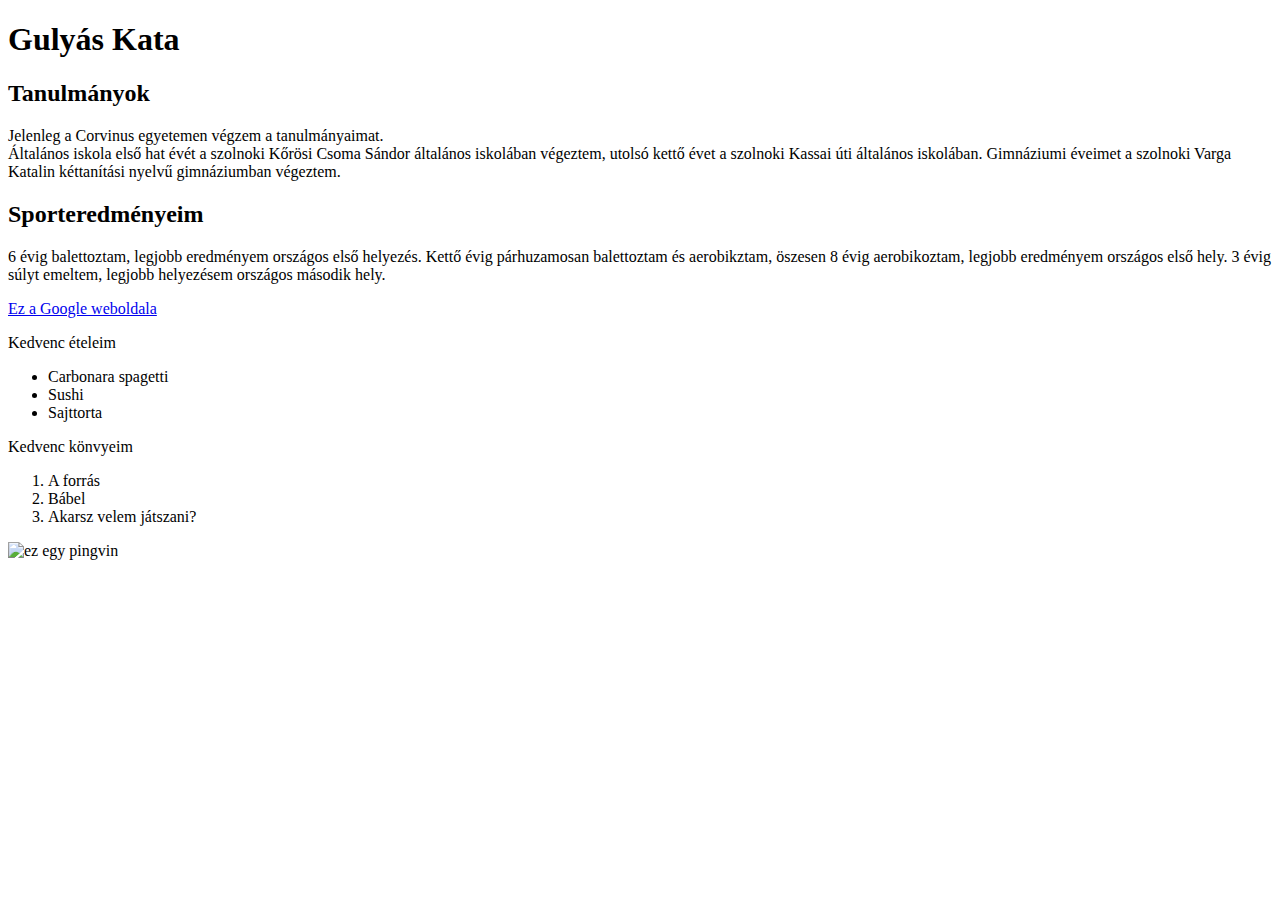
==== HajosTeszt/HajosTeszt/wwwroot/cv.html @ 572ba0b4 "második heti feladat" ====
﻿<!DOCTYPE html>
<html>
<head>
    <meta charset="utf-8" />
    <title></title>
</head>
<body>
    <h1>Gulyás Kata</h1>
    <h2>Tanulmányok</h2>
    <p>Jelenleg a Corvinus egyetemen végzem a tanulmányaimat.<br>Általános iskola első hat évét a szolnoki Kőrösi Csoma Sándor általános iskolában végeztem, utolsó kettő évet a szolnoki Kassai úti általános iskolában. Gimnáziumi éveimet a szolnoki Varga Katalin kéttanítási nyelvű gimnáziumban végeztem.</p>
    <h2>Sporteredményeim</h2>
    <p>6 évig balettoztam, legjobb eredményem országos első helyezés. Kettő évig párhuzamosan balettoztam és aerobikztam, öszesen 8 évig aerobikoztam, legjobb eredményem országos első hely. 3 évig súlyt emeltem, legjobb helyezésem országos második hely. </p>
    <a href="http://www.google.com">Ez a Google weboldala</a>
    <p>Kedvenc ételeim</p>
    <ul>
        <li>Carbonara spagetti</li>
        <li>Sushi</li>
        <li>Sajttorta</li>
    </ul>
    <p>Kedvenc könvyeim</p>
    <ol>
        <li>A forrás</li>
        <li>Bábel</li>
        <li>Akarsz velem játszani?</li>
    </ol>
    <img src="penguin.jpg" alt="ez egy pingvin">
</body>
</html>
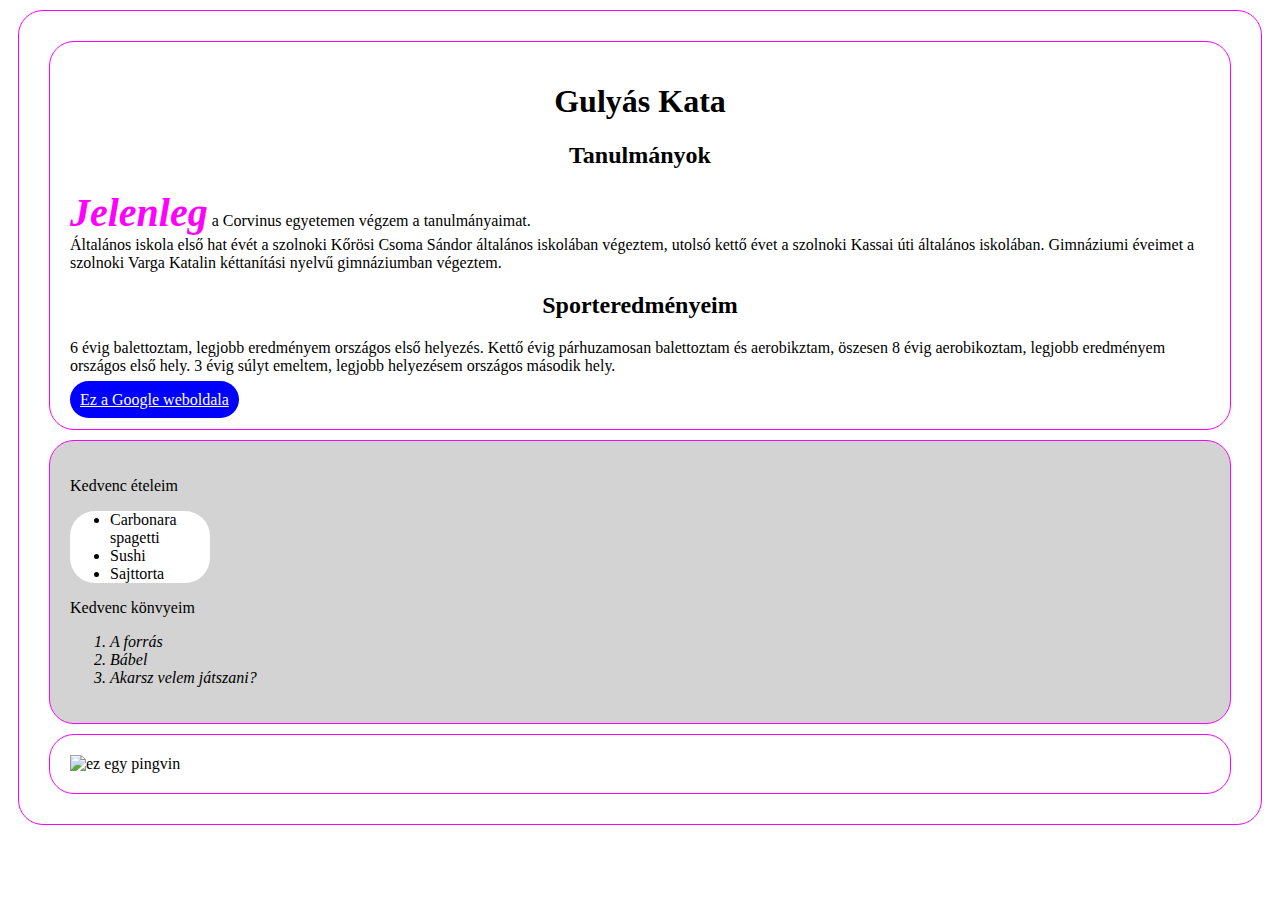
==== commit 1226ea00: "harmadik heti feladat" ====
--- a/HajosTeszt/HajosTeszt/wwwroot/cv.html
+++ b/HajosTeszt/HajosTeszt/wwwroot/cv.html
@@ -1,28 +1,37 @@
 ﻿<!DOCTYPE html>
 <html>
 <head>
+    <link href="cv.css" rel="stylesheet">
     <meta charset="utf-8" />
     <title></title>
 </head>
 <body>
-    <h1>Gulyás Kata</h1>
-    <h2>Tanulmányok</h2>
-    <p>Jelenleg a Corvinus egyetemen végzem a tanulmányaimat.<br>Általános iskola első hat évét a szolnoki Kőrösi Csoma Sándor általános iskolában végeztem, utolsó kettő évet a szolnoki Kassai úti általános iskolában. Gimnáziumi éveimet a szolnoki Varga Katalin kéttanítási nyelvű gimnáziumban végeztem.</p>
-    <h2>Sporteredményeim</h2>
-    <p>6 évig balettoztam, legjobb eredményem országos első helyezés. Kettő évig párhuzamosan balettoztam és aerobikztam, öszesen 8 évig aerobikoztam, legjobb eredményem országos első hely. 3 évig súlyt emeltem, legjobb helyezésem országos második hely. </p>
-    <a href="http://www.google.com">Ez a Google weboldala</a>
-    <p>Kedvenc ételeim</p>
-    <ul>
-        <li>Carbonara spagetti</li>
-        <li>Sushi</li>
-        <li>Sajttorta</li>
-    </ul>
-    <p>Kedvenc könvyeim</p>
-    <ol>
-        <li>A forrás</li>
-        <li>Bábel</li>
-        <li>Akarsz velem játszani?</li>
-    </ol>
-    <img src="penguin.jpg" alt="ez egy pingvin">
+    <div id="tarto">
+        <div id="szoveg">
+         <h1>Gulyás Kata</h1>
+         <h2>Tanulmányok</h2>
+         <p><span>Jelenleg</span> a Corvinus egyetemen végzem a tanulmányaimat.<br>Általános iskola első hat évét a szolnoki Kőrösi Csoma Sándor általános iskolában végeztem, utolsó kettő évet a szolnoki Kassai úti általános iskolában. Gimnáziumi éveimet a szolnoki Varga Katalin kéttanítási nyelvű gimnáziumban végeztem.</p>
+         <h2>Sporteredményeim</h2>
+         <p>6 évig balettoztam, legjobb eredményem országos első helyezés. Kettő évig párhuzamosan balettoztam és aerobikztam, öszesen 8 évig aerobikoztam, legjobb eredményem országos első hely. 3 évig súlyt emeltem, legjobb helyezésem országos második hely. </p>
+         <a href="http://www.google.com">Ez a Google weboldala</a>
+       </div>
+       <div id="listak">
+         <p>Kedvenc ételeim</p>
+         <ul class="megisfeher">
+             <li>Carbonara spagetti</li>
+             <li>Sushi</li>
+             <li>Sajttorta</li>
+         </ul>
+         <p>Kedvenc könvyeim</p>
+         <ol class="sorrendi">
+            <li>A forrás</li>
+            <li>Bábel</li>
+            <li>Akarsz velem játszani?</li>
+         </ol>
+        </div>
+        <div id="kep">
+            <img src="penguin.jpg" alt="ez egy pingvin">
+        </div>
+    </div>
 </body>
 </html>--- a/HajosTeszt/HajosTeszt/wwwroot/cv.css
+++ b/HajosTeszt/HajosTeszt/wwwroot/cv.css
@@ -0,0 +1,29 @@
+﻿div{margin: 10px; padding: 20px; border: 1px solid fuchsia; border-radius: 25px;}
+
+h1,h2{text-align: center;}
+
+a {background-color: blue;
+   color: white;
+   border-radius: 25px;
+   padding: 10px;}
+
+a:hover{background-color:fuchsia;}
+
+span {font-weight: bold;
+      font-style: italic;
+      color: fuchsia;
+      font-size: 40px;}
+
+#listak {
+    background-color: lightgrey;
+}
+
+.megisfeher {
+    background-color: white;
+    border-radius: 25px;
+    width: 100px;}
+
+.sorrendi {font-style: italic}
+
+img {display: block;
+     margin: auto;}